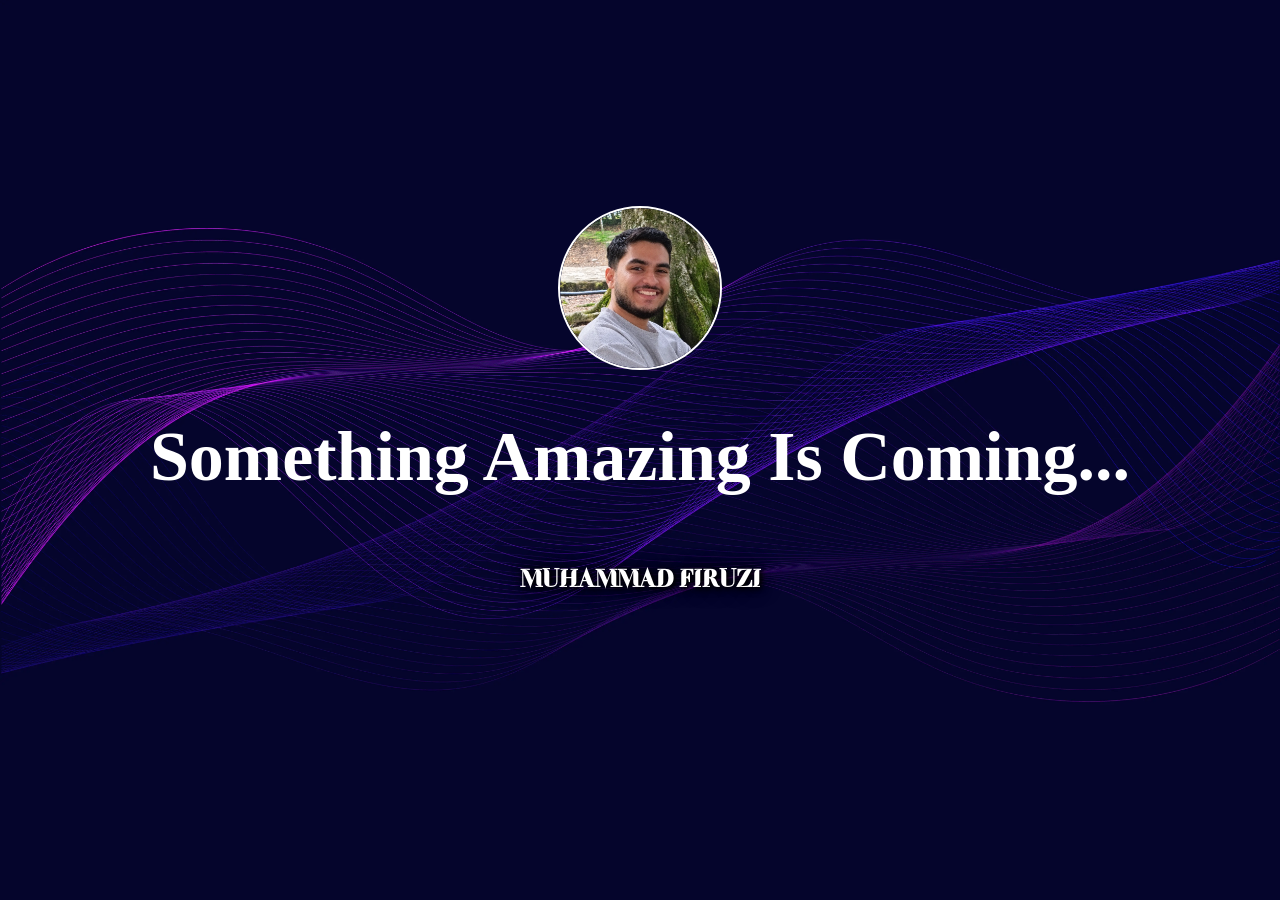
==== index.html @ d84039a4 "uploading host data" ====
<!DOCTYPE html>
<html lang="en">
<head>
    
    <meta charset="UTF-8">
    <meta name="viewport" content="width=device-width, initial-scale=1.0">
    <title>Muhammad Firuzi</title>
    <link rel="icon" type="image/webp" href="/images/profile_file.webp">
    <link rel="stylesheet" href="/style.css">
</head>
<body>
    
    <img src="/images/profile_file.webp"
     alt="My Photo"
     class="profile">

    <h1>
        Something Amazing Is Coming...
    </h1>
    <br>
    <b> MUHAMMAD FIRUZI </b>
</body>
</html>
---- style.css ----
@font-face {
    font-family: 'MyFont';
    src: url('/fonts/Ingo-Regular.otf') format('opentype');
}

body {
    display: flex;
    justify-content: center;
    align-items: center;
    height: 100vh;
    margin: 0;
    flex-direction: column;

    background-image: url("/images/background_file.webp");
    background-size: cover;
    background-position: center;
    background-repeat: no-repeat;
            
    transform: translateY(-50px);
}
h1 {
    font-size: 70px;
    text-align: center;
    color: white;
}
b{
            
    font-family: 'MyFont', sans-serif;
            
    font-size: 25px;
    text-align: center;
    color: white;
    text-shadow:
    2px 2px 4px black,
    0px 0px 10px black,
    0px 0px 20px black;

}
.profile {
    width: 160px;
    border-radius: 50%;
    object-fit: cover;
    border: 2px solid white;
}
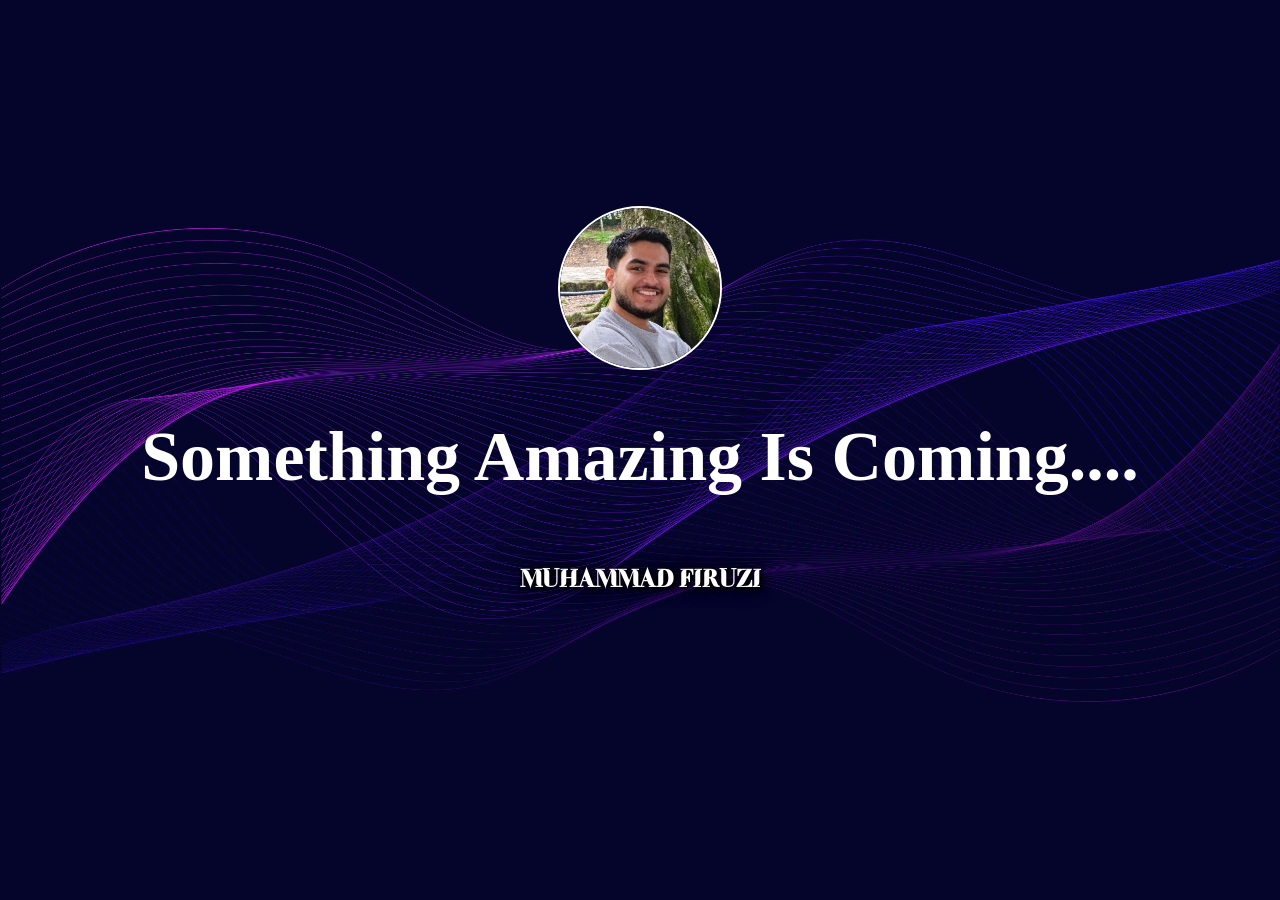
==== commit c2af226e: "for test connection to the host" ====
--- a/index.html
+++ b/index.html
@@ -15,7 +15,7 @@
      class="profile">
 
     <h1>
-        Something Amazing Is Coming...
+        Something Amazing Is Coming....
     </h1>
     <br>
     <b> MUHAMMAD FIRUZI </b>
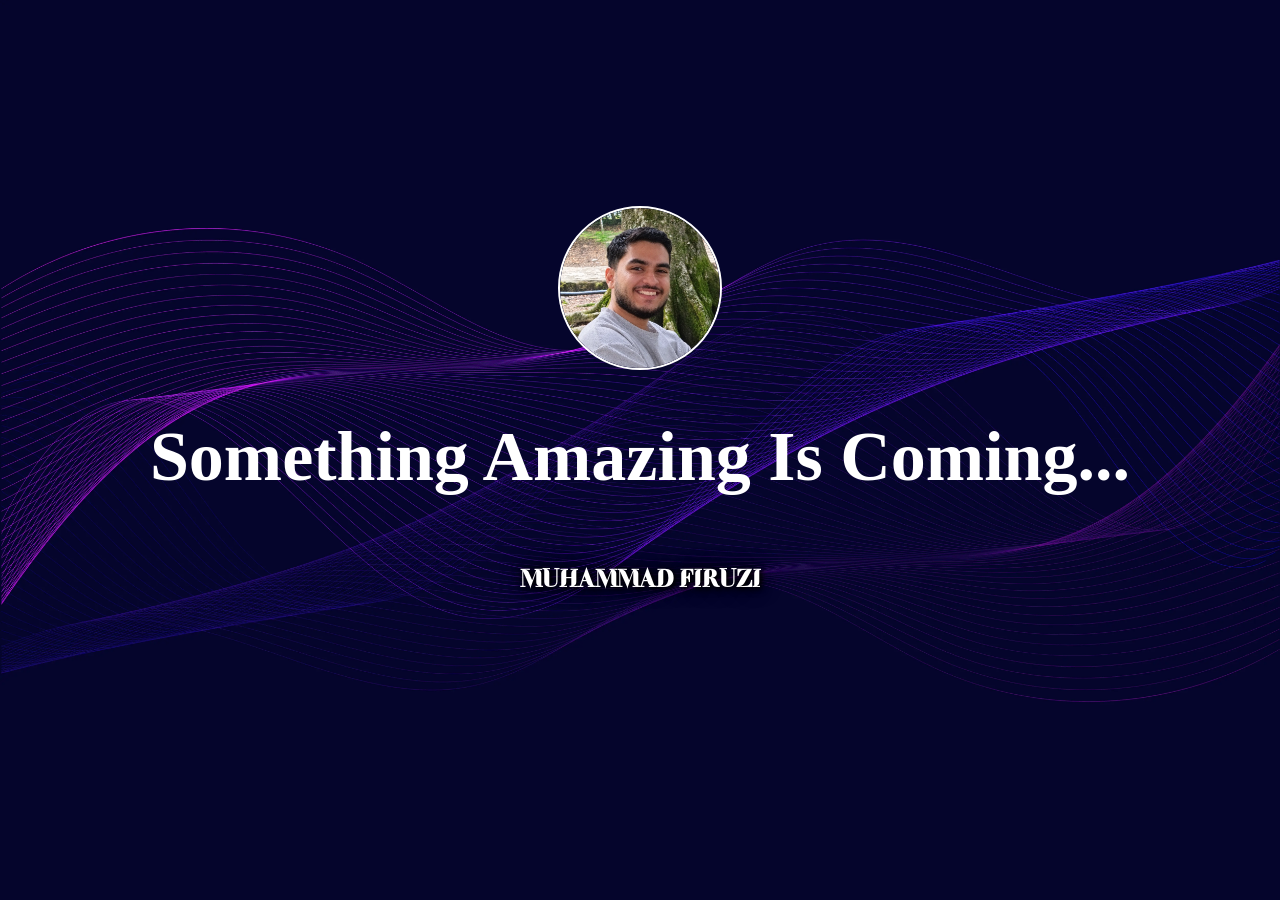
==== commit 94ddbda7: "for test connection to the host" ====
--- a/index.html
+++ b/index.html
@@ -15,7 +15,7 @@
      class="profile">
 
     <h1>
-        Something Amazing Is Coming....
+        Something Amazing Is Coming...
     </h1>
     <br>
     <b> MUHAMMAD FIRUZI </b>
